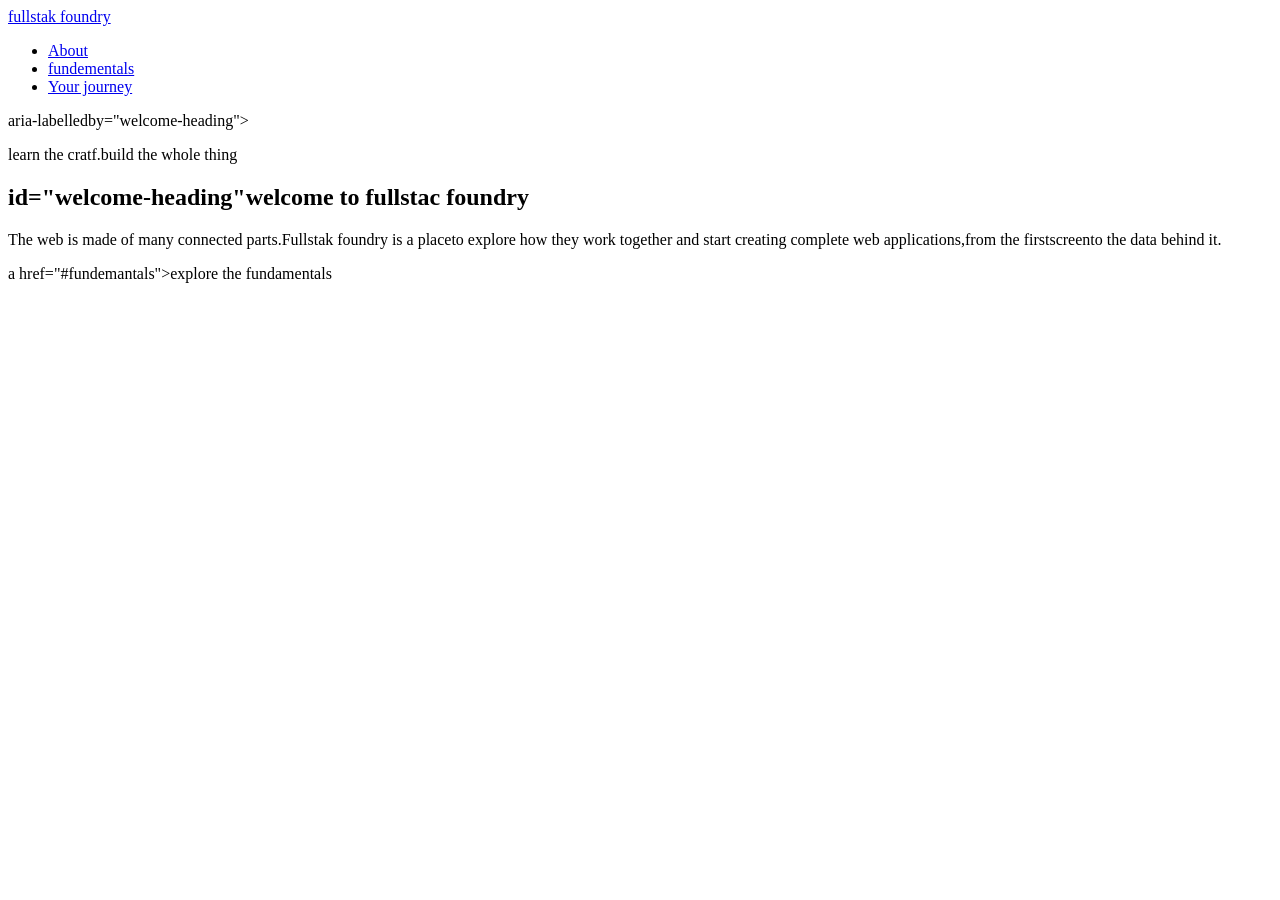
==== homepage.html @ 1e0a7b9d "addedhome page" ====
<!DOCTYPE html>
<html lang="en">
<head>
    <meta charset="UTF-8">
    <meta name="viewport" content="width=device-width, initial-scale=1.0">
    <title>fullstak foundry build for the web</title>
</head>
<body>
<header>
    <a href="#home">fullstak foundry</a> 
    <nav aria_label="Main navigation">
        <ul>
            <li><a href="#about">About</a></li>
            <li><a href="#fundementals">fundementals</a></li>
            <li><a href="#journey">Your journey</a></li>
        </ul>

    </nav>
</header>
<main id="home">
    <section>aria-labelledby="welcome-heading">
<p>learn the cratf.build the whole thing</p>
<h1>id="welcome-heading"welcome to fullstac foundry</h1>
<p>
    The web is made of many connected parts.Fullstak foundry is a placeto explore how they work together and start 
    creating complete web applications,from the firstscreento the data behind it.
</p>
<p>a href="#fundemantals">explore the fundamentals<a></p>
    </section>
</main>


</body>
</html>
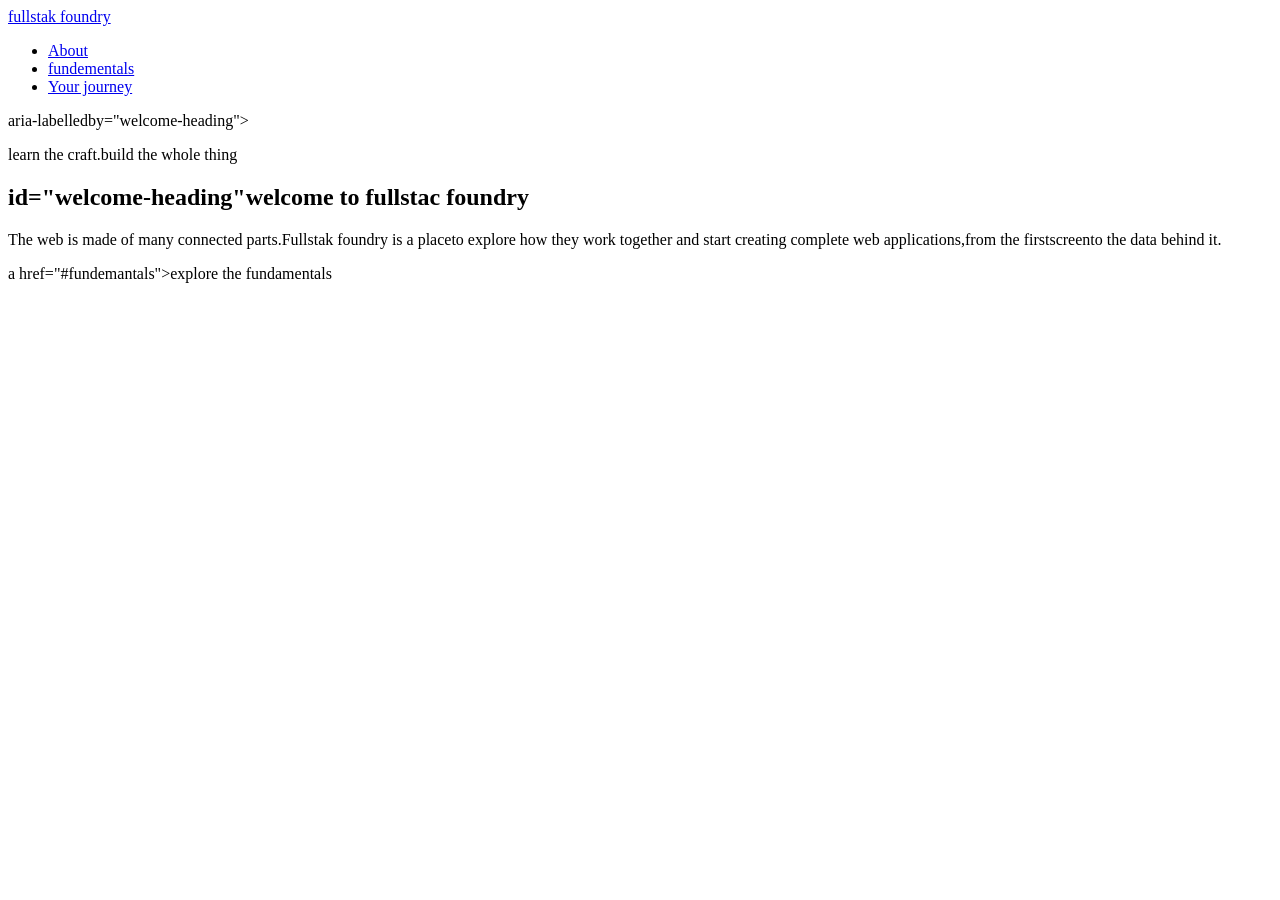
==== commit a5983abd: "update the homepage file" ====
--- a/homepage.html
+++ b/homepage.html
@@ -19,7 +19,7 @@
 </header>
 <main id="home">
     <section>aria-labelledby="welcome-heading">
-<p>learn the cratf.build the whole thing</p>
+<p>learn the craft.build the whole thing</p>
 <h1>id="welcome-heading"welcome to fullstac foundry</h1>
 <p>
     The web is made of many connected parts.Fullstak foundry is a placeto explore how they work together and start 
